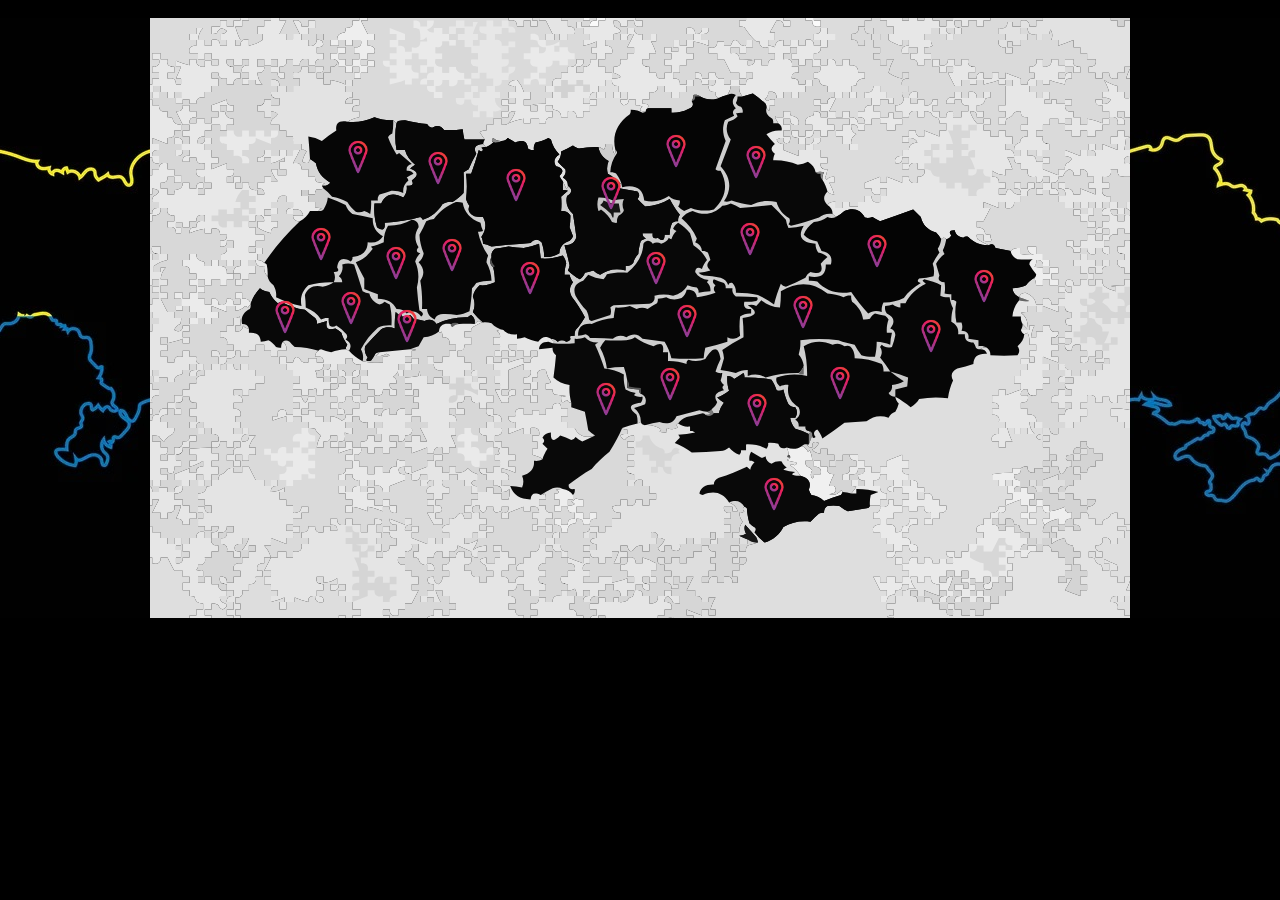
==== skrin3intex/index.html @ 1aa91da4 "Add files via upload" ====
<!DOCTYPE html>
<html lang="en">
<head>
    <meta charset="UTF-8">
    <meta name="viewport" content="width=device-width, initial-scale=1.0">
    <title>	Ukraine</title>
	<img src="" alt="">
    <link rel="stylesheet" href="style.css">
</head>
<body>
    <div style="position: relative; overflow: hidden;">
    <section class="map">
        <ul class="pointer">
			<li id="link1">
			<p>
				<a href="#link1_about"><img src="img/pin3.png" alt="a" height="40" width="40"></a>
			</p>
			</li>

			<li id="link2">
			<p>
				<a href="#link2_about"><img src="img/pin3.png" alt="a" height="40" width="40"></a>
			</p>
			</li>

			<li id="link3">
			<p>
				<a href="#link3_about"><img src="img/pin3.png" alt="a" height="40" width="40"></a>
			</p>
			</li>

			<li id="link4">
			<p>
				<a href="#link4_about"><img src="img/pin3.png" alt="a" height="40" width="40"></a>
			</p>
			</li>

			<li id="link5">
			<p>
				<a href="#link5_about"><img src="img/pin3.png" alt="a" height="40" width="40"></a>
			</p>
			</li>

			<li id="link6">
			<p>
				<a href="#link6_about"><img src="img/pin3.png" alt="a" height="40" width="40"></a>
			</p>
			</li>

			<li id="link7">
			<p>
				<a href="#link7_about"><img src="img/pin3.png" alt="a" height="40" width="40"></a>
			</p>
			</li>

			<li id="link8">
			<p>
				<a href="#link8_about"><img src="img/pin3.png" alt="a" height="40" width="40"></a>
			</p>
			</li>

			<li id="link9">
			<p>
				<a href="#link9_about"><img src="img/pin3.png" alt="a" height="40" width="40"></a>
			</p>
			</li>
			<li id="link10">
			<p>
				<a href="#link10_about"><img src="img/pin3.png" alt="a" height="40" width="40"></a>
			</p>
			</li>
			<li id="link11">
			<p>
				<a href="#link11_about"><img src="img/pin3.png" alt="a" height="40" width="40"></a>
			</p>
			</li>
			<li id="link12">
			<p>
				<a href="#link12_about"><img src="img/pin3.png" alt="a" height="40" width="40"></a>
			</p>
			</li>
			<li id="link13">
			<p>
				<a href="#link13_about"><img src="img/pin3.png" alt="a" height="40" width="40"></a>
			</p>
			</li>
			<li id="link14">
			<p>
				<a href="#link14_about"><img src="img/pin3.png" alt="a" height="40" width="40"></a>
			</p>
			</li>
			<li id="link15">
			<p>
				<a href="#link15_about"><img src="img/pin3.png" alt="a" height="40" width="40"></a>
			</p>
			</li>
			<li id="link16">
			<p>
				<a href="#link16_about"><img src="img/pin3.png" alt="a" height="40" width="40"></a>
			</p>
			</li>
			<li id="link17">
			<p>
				<a href="#link17_about"><img src="img/pin3.png" alt="a" height="40" width="40"></a>
			</p>
			</li>
			<li id="link18">
			<p>
				<a href="#link18_about"><img src="img/pin3.png" alt="a" height="40" width="40"></a>
			</p>
			</li>
			<li id="link19">
			<p>
				<a href="#link19_about"><img src="img/pin3.png" alt="a" height="40" width="40"></a>
			</p>
			</li>
			<li id="link20">
			<p>
				<a href="#link20_about"><img src="img/pin3.png" alt="a" height="40" width="40"></a>
			</p>
			</li>
			<li id="link21">
			<p>
				<a href="#link21_about"><img src="img/pin3.png" alt="a" height="40" width="40"></a>
			</p>
			</li>
			<li id="link22">
			<p>
				<a href="#link22_about"><img src="img/pin3.png" alt="a" height="40" width="40"></a>
			</p>
			</li>
			<li id="link23">
			<p>
				<a href="#link23_about"><img src="img/pin3.png" alt="a" height="40" width="40"></a>
			</p>
			</li>
			<li id="link24">
			<p>
				<a href="#link24_about"><img src="img/pin3.png" alt="a" height="40" width="40"></a>
			</p>
			</li>
			<li id="link25">
			<p>
				<a href="#link25_about"><img src="img/pin3.png" alt="a" height="40" width="40"></a>
			</p>
			</li>



		</ul>

    </section>

    <div class="left_cover">
		<img src="img/uk1.jpg" alt="a" >
	</div>
	<div class="right_cover">
		<img src="img/uk2.jpg" alt="a" >
	</div>
    <div class="animation">
        <svg xmlns="http://www.w3.org/2000/svg" enable-background="new 0 0 612 792" version="1.1" viewBox="0 0 612 792">
            <path d="m229.32 545c0 0.564 0.019 1.124 0.027 1.686h26.348c-0.021-0.702-0.037-1.407-0.045-2.111-0.01-0.58-0.018-1.16-0.019-1.739-0.02-8.752 1.993-17.254 2.233-20.567 6.917-50.522 39.9-72.145 40.603-72.6 2.275 1.966 34.573 28.195 40.717 73.271 0.232 3.308 2.09 11.883 2.199 20.641 0.016 0.581 0.023 1.163 0.021 1.746-2e-3 0.453-8e-3 0.906-0.016 1.359h26.287c0.01-0.562 0.027-1.121 0.027-1.686 0-44.438-18.871-75.975-36.902-95.973h0.514c-15.414-32.495-18.191-68.848-16.604-104.93 1.518-34.486 2.652-78.986 3.951-113.48 0.709-18.846-3.809-36.292-16.58-51.511-0.774-0.922-3.188-3.236-3.849-3.659 0 0-3.071 2.771-3.843 3.69-12.771 15.22-17.288 32.665-16.579 51.51 1.298 34.493 2.433 78.993 3.951 113.48 1.579 35.907-0.087 72.666-15.955 104.69-17.903 19.767-36.486 51.129-36.486 96.181z"   fill-rule="nonzero"/>
            <path d="m447.33 224.63c-0.759 0.11-1.285 0.074-1.705 0.269-1.205 0.558-2.409 1.141-3.54 1.833-15.479 9.479-28.864 21.331-40.152 35.547-22.653 28.53-33.69 61.319-36.552 97.377-1.523 19.211-4.318 38.32-6.472 57.482-1.089 9.687-2.024 19.39-3.038 29.166 9.51-1.566 16.893 1.918 23.221 7.676 8.662 7.883 10.098 20.648 2.687 29.734-3.39 4.156-8.524 7.114-13.327 9.906-0.18 0.104-0.356 0.203-0.53 0.297 2.668 7.489 4.84 15.567 6.324 24.246 0.563-0.206 1.167-0.426 1.513-0.547 20.106-7.053 32.49-20.742 35.523-42.1 2.582-18.186-7.431-37.465-24.464-47.231-2.907-1.667-3.829-3.229-3.417-6.576 2.615-21.288 5.39-42.569 7.321-63.925 1.789-19.779 7.316-38.067 15.954-56.049 4.029-8.389 15.475-25.107 15.475-25.107s0 187.09 0 280.14h-101.05v22.549h16.932c-5.077 24.299-17.379 40.557-26.932 49.984v-76.666c1.428-5.992 5.944-14.009 19.416-18.04 0.679-0.203 1.356-0.438 2.035-0.674-0.439-3.59-0.921-6.534-1.022-8.118-0.653-5.273-1.614-10.194-2.787-14.796-2.343 0.743-4.286 1.382-5.673 1.884-8.488 3.068-21.69 14.162-24.518 16.448-2.827-2.286-16.029-13.38-24.517-16.448-1.387-0.502-3.331-1.141-5.673-1.884-1.172 4.602-2.134 9.522-2.787 14.796-0.102 1.584-0.583 4.528-1.022 8.118 0.678 0.236 1.356 0.471 2.035 0.674 13.219 3.956 17.815 11.75 19.333 17.702v76.713c-9.503-9.574-21.74-25.889-26.873-49.694h17.039v-22.549h-101.22v-280.14s11.445 16.719 15.475 25.107c8.638 17.981 14.165 36.27 15.954 56.049 1.932 21.355 4.706 42.637 7.321 63.925 0.412 3.348-0.51 4.909-3.417 6.576-17.033 9.767-27.046 29.046-24.464 47.231 3.033 21.357 15.417 35.047 35.523 42.1 0.33 0.116 0.895 0.321 1.437 0.52 1.444-8.736 3.564-16.845 6.176-24.344-0.102-0.057-0.202-0.112-0.306-0.172-4.803-2.792-9.938-5.75-13.327-9.906-7.411-9.086-5.976-21.852 2.687-29.734 6.328-5.758 13.711-9.242 23.221-7.676-1.014-9.776-1.949-19.479-3.038-29.166-2.153-19.162-4.948-38.271-6.472-57.482-2.861-36.058-13.898-68.847-36.552-97.377-11.288-14.216-24.673-26.067-40.152-35.547-1.131-0.692-2.335-1.275-3.54-1.833-0.42-0.194-0.946-0.158-1.705-0.269v354.69h82.278c12.65 59.656 66.543 86.531 66.543 86.531s54.168-25.693 66.641-86.531h82.183v-354.69z"  fill-rule="nonzero"/>
        <rect x="96.601" y="138.6" width="398.98" height="574.47" fill="none"  stroke-miterlimit="10"/>
        </svg> 
    </div>
</div>

<ul class="about">
    <li id="link2_about">
        <a href="#modal-close">Close</a>
        <p>Вінницька область – економічний і культурний центр Поділля, багата на історичні місця..</p>
    </li>
    <li id="link1_about">
        <a href="#modal-close">Close</a>
        <p>Київська область – багатий на історичні пам’ятки регіон навколо столиці України.</p>
    </li>
    <li id="link3_about">
        <a href="#modal-close">Close</a>
        <p>Житомирська область – відома мальовничими лісами, природними пам’ятками та космічним музеєм Корольова.</p>
    </li>
    <li id="link4_about">
        <a href="#modal-close">Close</a>
        <p>Черкаська область – багата історією козацтва та природними ресурсами.</p>
    </li>
    <li id="link5_about">
        <a href="#modal-close">Close</a>
        <p>Кіровоградська область – центр України з мальовничими степами та історичними місцями.</p>
    </li>
    <li id="link6_about">
        <a href="#modal-close">Close</a>
        <p>Чернігівська область – історичний центр із давніми храмами та мальовничою природою.</p>
    </li>
    <li id="link7_about">
        <a href="#modal-close">Close</a>
        <p>Сумська область – спокійний регіон із мальовничими річками та історичними місцями.</p>
    </li>
    <li id="link8_about">
        <a href="#modal-close">Close</a>
        <p>Полтавська область – аграрний край із багатою історією та мальовничими краєвидами.</p>
    </li>
    <li id="link9_about">
        <a href="#modal-close">Close</a>
        <p>Дніпропетровська область – один із промислових центрів України, багатий на ресурси та історію.</p>
    </li>
    <li id="link10_about">
        <a href="#modal-close">Close</a>
        <p>Харківська область – науковий, культурний і промисловий центр із унікальною архітектурою.</p>
    </li>
    <li id="link11_about">
        <a href="#modal-close">Close</a>
        <p>Луганська область – багата природними ресурсами, степами та шахтами.</p>
    </li>
    <li id="link12_about">
        <a href="#modal-close">Close</a>
        <p>Донецька область – край шахт, промисловості та мальовничих степів.</p>
    </li>
    <li id="link13_about">
        <a href="#modal-close">Close</a>
        <p>Запорізька область – відома історичною Хортицею, енергетичними станціями та козацьким духом.</p>
    </li>
    <li id="link14_about">
        <a href="#modal-close">Close</a>
        <p>Херсонська область – регіон із виходом до моря, степами й природними парками.</p>
    </li>
    <li id="link15_about">
        <a href="#modal-close">Close</a>
        <p>Миколаївська область – регіон із виходом до Чорного моря, річками та суднобудівною промисловістю.</p>
    </li>
    <li id="link16_about">
        <a href="#modal-close">Close</a>
        <p>Крим (АРК) – півострів із багатою історією, горами та курортами на березі Чорного моря.</p>
    </li>
    <li id="link17_about">
        <a href="#modal-close">Close</a>
        <p>Одеська область – чорноморський центр із портами, курортами та багатонаціональною культурою.</p>
    </li>
    <li id="link18_about">
        <a href="#modal-close">Close</a>
        <p>Рівненська область – край історичних пам’яток, лісів і бурштинових родовищ.</p>
    </li>
    <li id="link19_about">
        <a href="#modal-close">Close</a>
        <p>Волинська область – край лісів, озер і замків, з відомим Шацьким національним природним парком.</p>
    </li>
    <li id="link20_about">
        <a href="#modal-close">Close</a>
        <p>Хмельницька область – історичний і аграрний край із замками й природними пам’ятками.</p>
    </li>
    <li id="link21_about">
        <a href="#modal-close">Close</a>
        <p>Тернопільська область – багата на замки, печери та національні парки.</p>
    </li>
    <li id="link22_about">
        <a href="#modal-close">Close</a>
        <p>Чернівецька область – багатокультурний регіон із унікальною архітектурою та гірськими краєвидами.</p>
    </li>
    <li id="link23_about">
        <a href="#modal-close">Close</a>
        <p>Івано-Франківська область – серце Карпат, з популярними туристичними місцями, такими як Буковель і Говерла.</p>
    </li>
    <li id="link24_about">
        <a href="#modal-close">Close</a>
        <p>Закарпатська область – багатонаціональний регіон з Карпатами, термальними водами та виноградниками.</p>
    </li>
    <li id="link25_about">
        <a href="#modal-close">Close</a>
        <p>Львівська область – культурний центр із багатою архітектурою та гірськими краєвидами.</p>
    </li>

</ul>
    
</body>
</html>
---- skrin3intex/style.css ----
@import url('https://fonts.googleapis.com/css?family=Neucha|Philosopher');

*{
    margin: 0;
    padding: 0;
}

body{
    font-family: 'Philosopher', sans-serif;
    background: #000000;
    background-repeat: no-repeat;
    background-size: cover;
    overflow: hidden;
}

ul{
	list-style: none;
}

a{
	text-decoration: none;
}

.map{
	width: 1018px;
	height: 600px;
	background-image:url(img/mapuk.svg) ;
	background-repeat: no-repeat;
	background-position: center;
    background-size: 1018px 635px;
	margin: 0 auto;
	position: relative;
}


.left_cover{
    position: absolute;
    top: 0;
    left: -490px;
    width: 50%;
    text-align: right;
    animation: open_left 5s ease-in-out;
    background-color: black;
}

.right_cover{
	position: absolute;
	top: 0;
	right: -490px;
	width: 50%;
	animation: open_right 5s ease-in-out;
	background-color: black;
}

.animation {
    display: flex;
    justify-content: center;
    align-items: center;
    position: absolute;
    top: 42%;
    left: 50%;
    margin-left: -50px;
    margin-top: -50px;
    width: 100px;
    height: 100px;
    border-radius: 50%;
    background: linear-gradient(to top, #F0FF00 0%, #0000FF 100%);
    animation: fadeInOut 3s ease-in-out;
    opacity: 0;
	z-index: 0;
}

.pointer li{
    position: absolute;
}


#link1{
	top: 155px;
    left: 460px;
}

#link2{
	top: 240px;
    left: 379px;
}

#link3{
	top: 147px;
    left: 365px;
}

#link4{
	top: 230px;
    left: 505px;
	z-index: 1;
	animation: link4 2.9s  ease-in;
}

#link5{
	bottom: 273px;
    left: 536px;
	z-index: 1;
	animation: link4 3.2s  ease-in;
}

#link6{
	top: 113px;
    right: 453px;
}

#link7{
	top: 124px;
    right: 373px
}

#link8{
	bottom: 355px;
    right: 379px;

}

#link9{
	bottom: 282px;
    right: 326px;

}
#link10{
	bottom: 343px;
    right: 252px;

}
#link11{
	bottom: 308px;
    right: 145px;

}
#link12{
	bottom: 258px;
    right: 198px;

}
#link13{
	bottom: 211px;
    right: 289px;

}
#link14{
	bottom: 184px;
    right: 372px;

}
#link15{
	bottom: 210px;
    right: 459px;

}
#link16{
	bottom: 100px;
    right: 355px;

}
#link17{
	bottom: 195px;
    left: 455px;

}
#link18{
	top: 130px;
    left: 287px;

}
#link19{
	top: 119px;
    left: 207px;

}
#link20{
	top: 217px;
    left: 301px;

}
#link21{
	top: 225px;
    left: 245px;

}
#link22{
	top: 288px;
    left: 256px;

}
#link23{
	top: 270px;
    left: 200px;

}
#link24{
	top: 279px;
    left: 134px;

}
#link25{
	top: 206px;
    left: 170px;

}

.about li{
	position: fixed;
	left: 50%;
	bottom: -550px;
	margin-bottom: -275px;
	margin-left: -275px;
	width: 550px;
	height: 550px;
	background-image:url(img/ukraine.svg) ;
    background-repeat: no-repeat;
    background-size: cover;
	color: #000000;
	font-size: 18pt;
	z-index: 10;
	opacity: 0;
	transform: scale(1);
	transition: transform 1s ease, opacity 1s ease;
}

.about a{
	float: right;
	height: 62px;
	width: 62px;
	border-radius: 50%;
	background-color: black;
	color: white;
	font-size: 18pt;
	display: flex;
	align-items: center;
	justify-content: center;
}

.about p{
	padding: 100px;
	padding-top: 175px;
	width: 350px;
	height: 350px;

}


#link1_about:target{
	bottom: 65%;
	opacity: 1;
}
#link2_about:target{
	bottom: 65%;
	opacity: 1;
}
#link3_about:target{
	bottom: 65%;
	opacity: 1;
}
#link4_about:target{
	bottom: 65%;
	opacity: 1;
	z-index: 1;
}
#link5_about:target{
	bottom: 65%;
	opacity: 1;
}
#link6_about:target{
	bottom: 65%;
	opacity: 1;
}
#link7_about:target{
	bottom: 65%;
	opacity: 1;
}
#link8_about:target{
	bottom: 65%;
	opacity: 1;
}
#link9_about:target{
	bottom: 65%;
	opacity: 1;
}
#link10_about:target{
	bottom: 65%;
	opacity: 1;
}
#link11_about:target{
	bottom: 65%;
	opacity: 1;
}
#link12_about:target{
	bottom: 65%;
	opacity: 1;
}
#link13_about:target{
	bottom: 65%;
	opacity: 1;
}
#link14_about:target{
	bottom: 65%;
	opacity: 1;
}
#link15_about:target{
	bottom: 65%;
	opacity: 1;
}
#link16_about:target{
	bottom: 65%;
	opacity: 1;
}
#link17_about:target{
	bottom: 65%;
	opacity: 1;
}
#link18_about:target{
	bottom: 65%;
	opacity: 1;
}
#link19_about:target{
	bottom: 65%;
	opacity: 1;
}
#link20_about:target{
	bottom: 65%;
	opacity: 1;
}
#link21_about:target{
	bottom: 65%;
	opacity: 1;
}
#link22_about:target{
	bottom: 65%;
	opacity: 1;
}
#link23_about:target{
	bottom: 65%;
	opacity: 1;
}
#link24_about:target{
	bottom: 65%;
	opacity: 1;
}
#link25_about:target{
	bottom: 65%;
	opacity: 1;
}

@keyframes open_left{
	0% ,50%{
		left: 0px;

	}
	100%{
		left: -490px;
	}
}
@keyframes open_right{
	0% ,50%{
		right: 0px;

	}
	100%{
		right: -490px;
	}
}


@keyframes fadeInOut {
    0% {
      opacity: 0;
    }
    25%{
      opacity: 1;
    }
    50% {
      opacity: 0;
    }
    75%{
      opacity: 1;
    }
    100% {
      opacity: 0;
	  z-index: 0;
    }
  }

  @keyframes link4 {
    0% {
      opacity: 0;
    }
     90%{
		opacity: 0;
	 }
    100% {
      opacity: 1;
	  
    }
  }
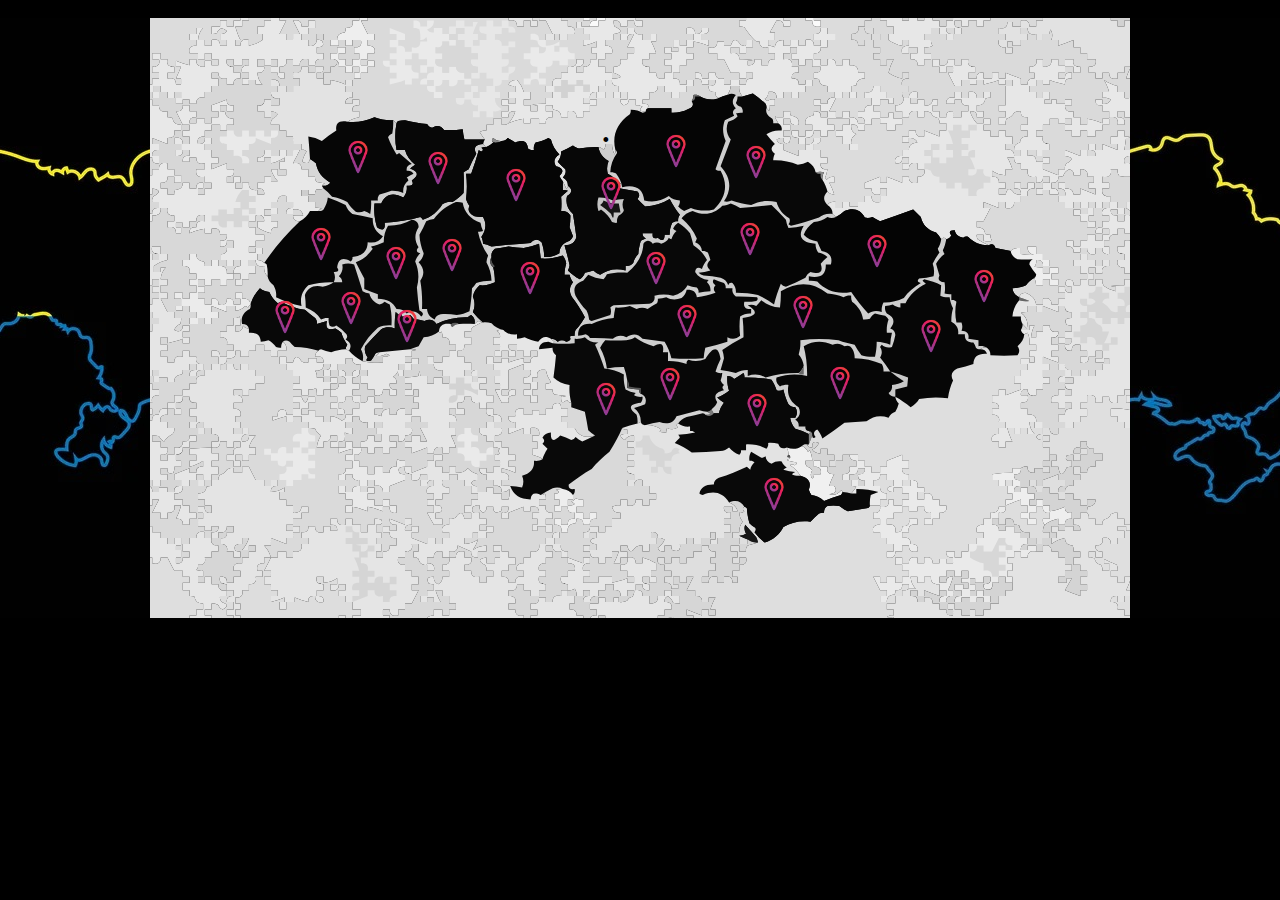
==== commit 0ca53998: "Add files via upload" ====
--- a/skrin3intex/index.html
+++ b/skrin3intex/index.html
@@ -144,6 +144,11 @@
 				<a href="#link25_about"><img src="img/pin3.png" alt="a" height="40" width="40"></a>
 			</p>
 			</li>
+			<li id="link26">
+			<p>
+				<a href="#link26_about">.</a>
+			</p>
+			</li>
 
 
 
@@ -267,6 +272,10 @@
         <a href="#modal-close">Close</a>
         <p>Львівська область – культурний центр із багатою архітектурою та гірськими краєвидами.</p>
     </li>
+    <li id="link26_about">
+        <a href="#modal-close">Close</a>
+        <p>Опачки пасхалочка знайдена 4/5</p>
+    </li>
 
 </ul>
     
--- a/skrin3intex/style.css
+++ b/skrin3intex/style.css
@@ -204,6 +204,16 @@
 	top: 206px;
     left: 170px;
 
+}
+#link26{
+	top: 83px;
+    left: 470px;
+    font-size: 44px;
+    color: black;
+
+}
+a:-webkit-any-link {
+    color: black;
 }
 
 .about li{
@@ -348,6 +358,10 @@
 	bottom: 65%;
 	opacity: 1;
 }
+#link26_about:target{
+	bottom: 65%;
+	opacity: 1;
+}
 
 @keyframes open_left{
 	0% ,50%{
